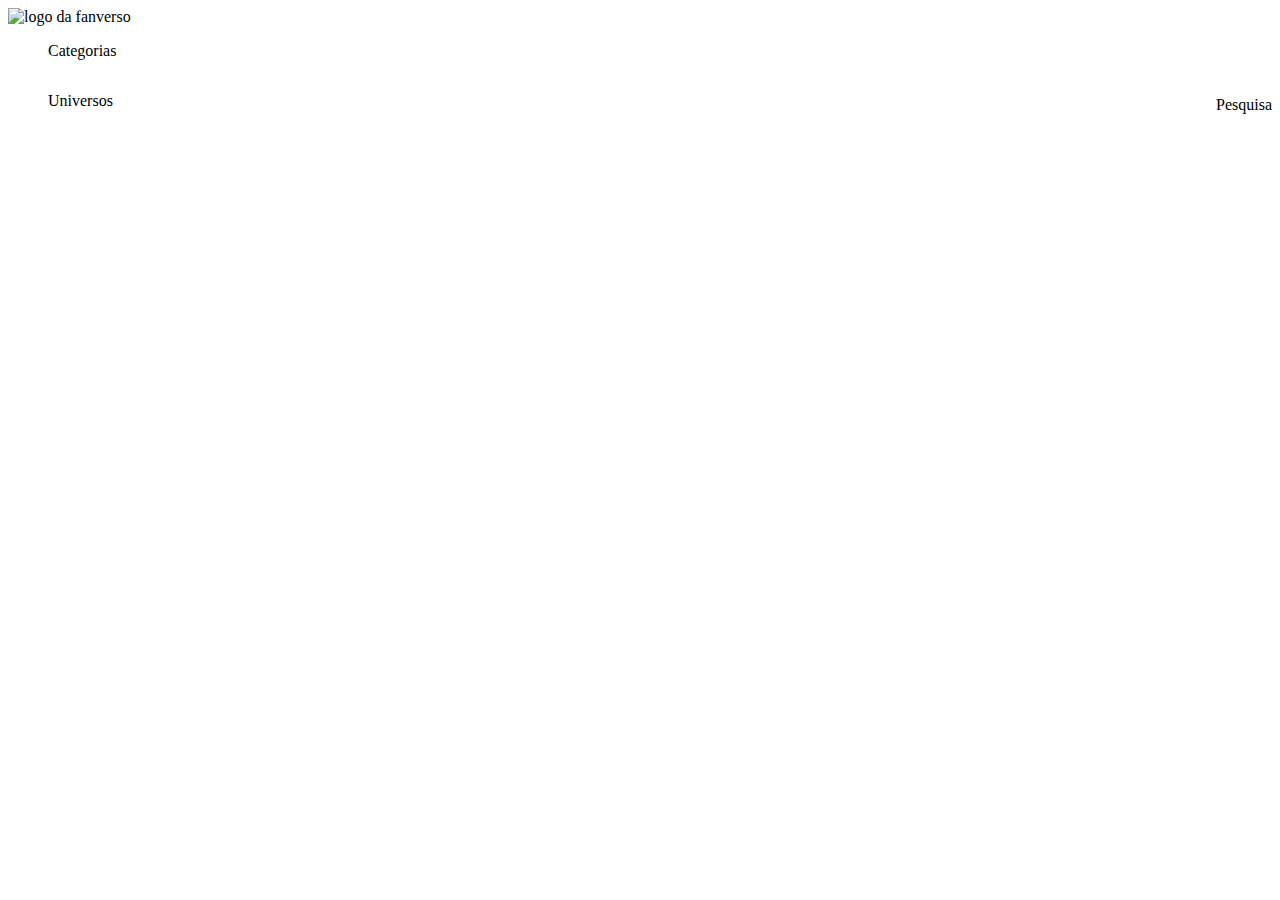
==== Fanverso/html/index.html @ 1645c12d "header beta" ====
<html lang="en">
<head>
    <meta charset="UTF-8">
    <meta name="viewport" content="width=device-width, initial-scale=1.0">
    <link rel="stylesheet" href="/Fanverso/css/style.css">
    <title>Document</title>
</head>
<body>
    <header>
        <img src="/Fanverso/img/LOGOS/FANVERSO-PRETO-BRANCO.SVG" alt="logo da fanverso">
        <nav id="menu">
            <ul id="MENU-HEADER">
                <li id="categorias">Categorias</li>
                <ul class="items-menu">
                    <li class="title">Redes</li>
                    <li class="sub-title">Casal</li>
                    <li class="sub-title">Trançada</li>
                    <li class="sub-title">Luxo</li>
                    <li class="title">Blusas</li>
                    <li class="sub-title">Camisetas</li>
                    <li class="sub-title">Manga longa</li>
                    <li class="sub-title">Oversized</li>
                    <li class="title">Acessórios</li>
                    <li class="sub-title">Caneca</li>
                    <li class="sub-title">Pingente</li>
                    <li class="sub-title">Disco de Vinil</li>
                </ul>
            </ul>
            <ul>
                <li id="universos">Universos</li>
            </ul>
        </nav> 
        <div class="icon">
            <p>Pesquisa</p>
            <img src="/Fanverso/img/GERAIS/LUPA-PESQUISA.SVG" alt="">
        </div>
        <div class="icon">
            <img src="/Fanverso/img/GERAIS/PERFIL.SVG" alt="">
        </div>
        <div class="icon">
            <img src="/Fanverso/img/GERAIS/COMPRAS.SVG" alt="">
        </div>
    </header>
</body>
</html>
---- Fanverso/css/style.css ----
#menu {
    width: 100%;
    height: 6vh;
    display: flex;
    flex-direction: column;
}
.title, .sub-title {
    list-style: none;
    display: none;
}
.menu-header {
    list-style: none;
}
#categorias, #universos {
    list-style: none;
}
.icon {
    display: flex;
    justify-content: right;
}
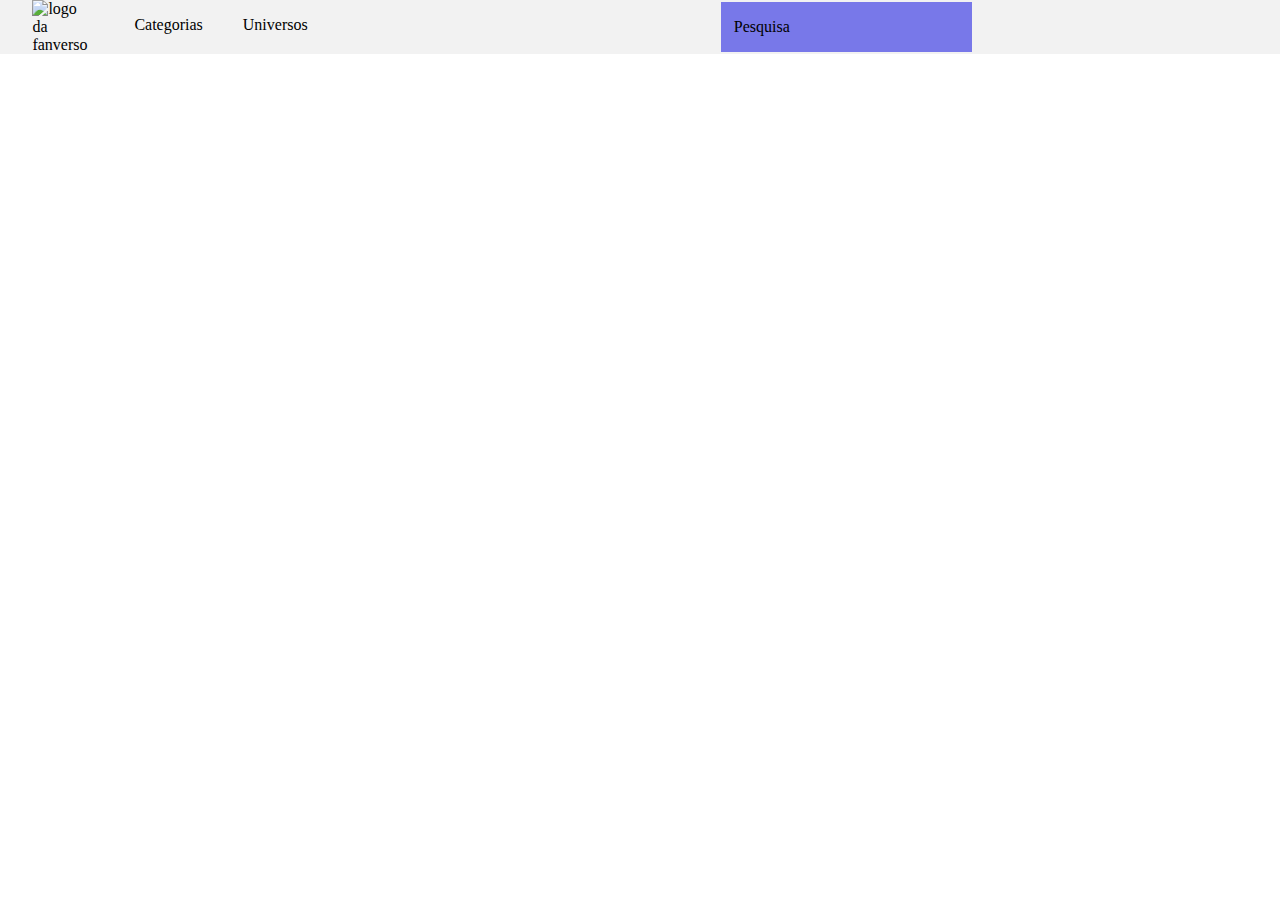
==== commit 8e846196: "header" ====
--- a/Fanverso/html/index.html
+++ b/Fanverso/html/index.html
@@ -3,11 +3,12 @@
     <meta charset="UTF-8">
     <meta name="viewport" content="width=device-width, initial-scale=1.0">
     <link rel="stylesheet" href="/Fanverso/css/style.css">
+    <link rel="stylesheet" href="/Fanverso/css/remedy.css">
     <title>Document</title>
 </head>
 <body>
-    <header>
-        <img src="/Fanverso/img/LOGOS/FANVERSO-PRETO-BRANCO.SVG" alt="logo da fanverso">
+    <header class="placeholder-header">
+        <img id="logo" src="/Fanverso/img/LOGOS/FANVERSO-PRETO-BRANCO.SVG" alt="logo da fanverso">
         <nav id="menu">
             <ul id="MENU-HEADER">
                 <li id="categorias">Categorias</li>
@@ -30,9 +31,10 @@
                 <li id="universos">Universos</li>
             </ul>
         </nav> 
-        <div class="icon">
+       
+        <div class="search">
             <p>Pesquisa</p>
-            <img src="/Fanverso/img/GERAIS/LUPA-PESQUISA.SVG" alt="">
+            <img id="lupa"  src="/Fanverso/img/GERAIS/LUPA-PESQUISA.SVG" alt="">
         </div>
         <div class="icon">
             <img src="/Fanverso/img/GERAIS/PERFIL.SVG" alt="">
--- a/Fanverso/css/style.css
+++ b/Fanverso/css/style.css
@@ -2,8 +2,8 @@
     width: 100%;
     height: 6vh;
     display: flex;
-    flex-direction: column;
 }
+
 .title, .sub-title {
     list-style: none;
     display: none;
@@ -16,5 +16,27 @@
 }
 .icon {
     display: flex;
-    justify-content: right;
+    padding-right: 20px;
+    height:60px;
+    align-items: center;
 }
+.placeholder-header {
+        display: flex;
+        align-items: center; 
+        height: 6vh;
+        background-color: #f2f2f2; 
+        padding: 0 20px;
+}
+#logo {
+    margin-left: 1%;
+}
+.search {
+    display: flex;
+    background-color: rgb(120, 120, 233);
+    width: 40%;
+    justify-content: space-between;
+    margin-right: 20%;
+}
+.search p {
+    margin-left: 5%;
+}--- a/Fanverso/css/remedy.css
+++ b/Fanverso/css/remedy.css
@@ -0,0 +1,230 @@
+/* @docs
+label: Core Remedies
+version: 0.1.0-beta.2
+
+note: |
+  These remedies are recommended
+  as a starter for any project.
+
+category: file
+*/
+
+
+/* @docs
+label: Box Sizing
+
+note: |
+  Use border-box by default, globally.
+
+category: global
+*/
+*, ::before, ::after { box-sizing: border-box; }
+
+
+/* @docs
+label: Line Sizing
+
+note: |
+  Consistent line-spacing,
+  even when inline elements have different line-heights.
+
+links:
+  - https://drafts.csswg.org/css-inline-3/#line-sizing-property
+
+category: global
+*/
+
+/* @docs
+label: Body Margins
+
+note: |
+  Remove the tiny space around the edge of the page.
+
+category: global
+*/
+body { margin: 0; }
+
+
+/* @docs
+label: Hidden Attribute
+
+note: |
+  Maintain `hidden` behaviour when overriding `display` values.
+
+  category: global
+*/
+[hidden] { display: none; }
+
+
+/* @docs
+label: Heading Sizes
+
+note: |
+  Switch to rem units for headings
+
+category: typography
+*/
+h1 { font-size: 2rem; }
+h2 { font-size: 1.5rem; }
+h3 { font-size: 1.17rem; }
+h4 { font-size: 1.00rem; }
+h5 { font-size: 0.83rem; }
+h6 { font-size: 0.67rem; }
+
+
+/* @docs
+label: H1 Margins
+
+note: |
+  Keep h1 margins consistent, even when nested.
+
+category: typography
+*/
+h1 { margin: 0.67em 0; }
+
+
+/* @docs
+label: Pre Wrapping
+
+note: |
+  Overflow by default is bad...
+
+category: typography
+*/
+pre { white-space: pre-wrap; }
+
+
+/* @docs
+label: Horizontal Rule
+
+note: |
+  1. Solid, thin horizontal rules
+  2. Remove Firefox `color: gray`
+  3. Remove default `1px` height, and common `overflow: hidden`
+
+category: typography
+*/
+hr {
+  border-style: solid;
+  border-width: 1px 0 0;
+  color: inherit;
+  height: 0;
+  overflow: visible;
+}
+
+
+/* @docs
+label: Responsive Embeds
+
+note: |
+  1. Block display is usually what we want
+  2. The `vertical-align` removes strange space-below in case authors overwrite the display value
+  3. Responsive by default
+  4. Audio without `[controls]` remains hidden by default
+
+category: embedded elements
+*/
+img, svg, video, canvas, audio, iframe, embed, object {
+  display: block;
+  max-width: 100%;
+}
+audio:not([controls]) { display:none; }
+
+
+/* @docs
+label: Responsive Images
+
+note: |
+  These new elements display inline by default,
+  but that's not the expected behavior for either one.
+  This can interfere with proper layout and aspect-ratio handling.
+
+  1. Remove the unnecessary wrapping `picture`, while maintaining contents
+  2. Source elements have nothing to display, so we hide them entirely
+
+category: embedded elements
+*/
+picture { display: contents; }
+source { display: none; }
+
+
+/* @docs
+label: Aspect Ratios
+
+note: |
+  Maintain intrinsic aspect ratios when `max-width` is applied.
+  `iframe`, `embed`, and `object` are also embedded,
+  but have no intrinsic ratio,
+  so their `height` needs to be set explicitly.
+
+category: embedded elements
+*/
+img, svg, video, canvas {
+  height: auto;
+}
+
+
+/* @docs
+label: Audio Width
+
+note: |
+  There is no good reason elements default to 300px,
+  and audio files are unlikely to come with a width attribute.
+
+category: embedded elements
+*/
+audio { width: 100%; }
+
+/* @docs
+label: Image Borders
+
+note: |
+  Remove the border on images inside links in IE 10 and earlier.
+
+category: legacy browsers
+*/
+img { border-style: none; }
+
+
+/* @docs
+label: SVG Overflow
+
+note: |
+  Hide the overflow in IE 10 and earlier.
+
+category: legacy browsers
+*/
+svg { overflow: hidden; }
+
+
+/* @docs
+label: HTML5 Elements
+
+note: |
+  Default block display on HTML5 elements.
+  For oldIE to apply this styling one needs to add some JS as well (i.e. `document.createElement("main")`)
+
+links:
+  - https://www.sitepoint.com/html5-older-browsers-and-the-shiv/
+
+category: legacy browsers
+*/
+article, aside, details, figcaption, figure, footer, header, hgroup, main, nav, section {
+  display: block;
+}
+
+
+/* @docs
+label: Checkbox & Radio Inputs
+
+note: |
+  1. Add the correct box sizing in IE 10
+  2. Remove the padding in IE 10
+
+category: legacy browsers
+*/
+[type='checkbox'],
+[type='radio'] {
+  box-sizing: border-box;
+  padding: 0;
+}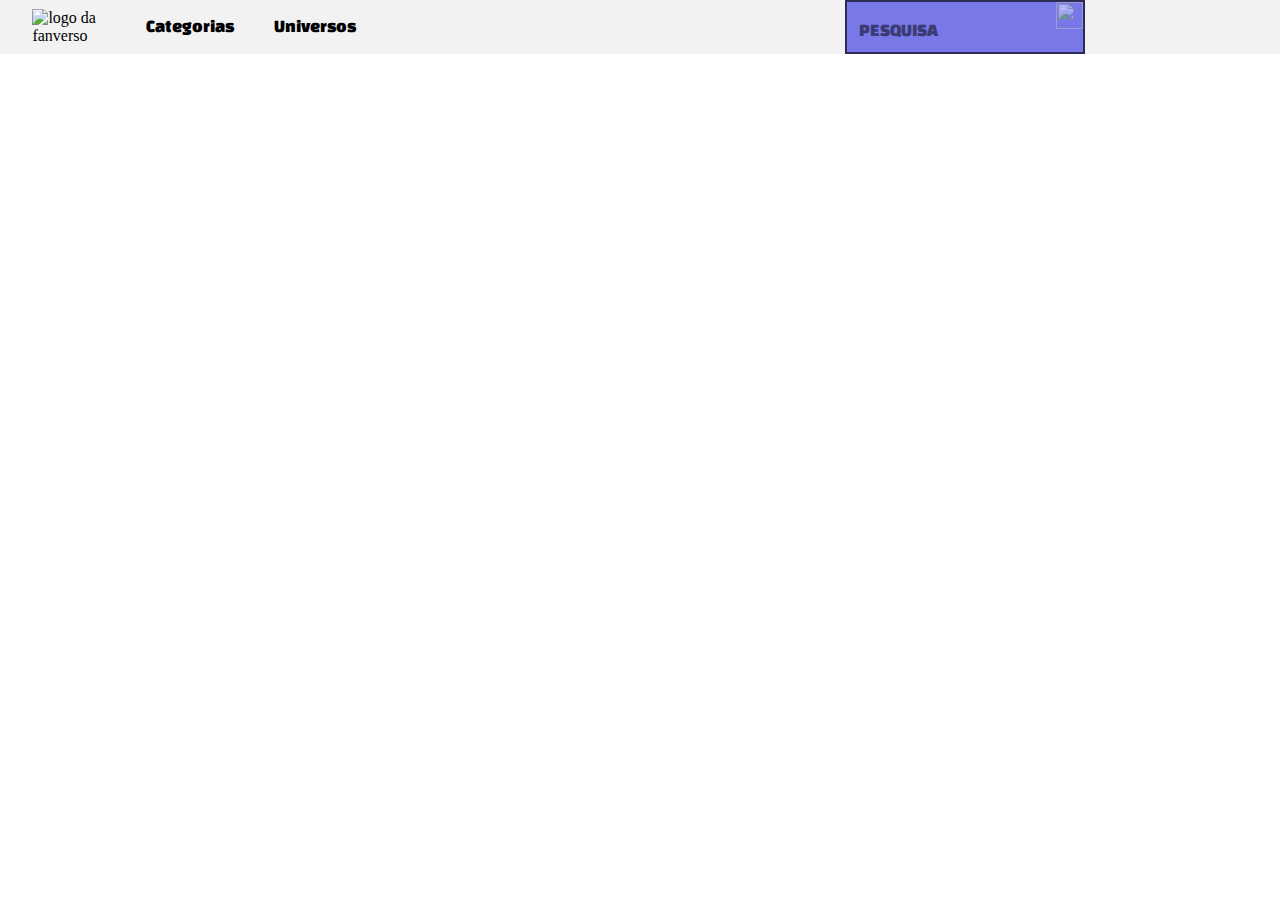
==== commit 5eb6cf90: "animation header" ====
--- a/Fanverso/html/index.html
+++ b/Fanverso/html/index.html
@@ -5,6 +5,7 @@
     <link rel="stylesheet" href="/Fanverso/css/style.css">
     <link rel="stylesheet" href="/Fanverso/css/remedy.css">
     <title>Document</title>
+    <script src="/Fanverso/javascript/header-animation-caregoria.js"></script>
 </head>
 <body>
     <header class="placeholder-header">
@@ -12,7 +13,7 @@
         <nav id="menu">
             <ul id="MENU-HEADER">
                 <li id="categorias">Categorias</li>
-                <ul class="items-menu">
+                <ul class="itens-menu">
                     <li class="title">Redes</li>
                     <li class="sub-title">Casal</li>
                     <li class="sub-title">Trançada</li>
@@ -33,7 +34,7 @@
         </nav> 
        
         <div class="search">
-            <p>Pesquisa</p>
+            <p>PESQUISA</p>
             <img id="lupa"  src="/Fanverso/img/GERAIS/LUPA-PESQUISA.SVG" alt="">
         </div>
         <div class="icon">
--- a/Fanverso/css/style.css
+++ b/Fanverso/css/style.css
@@ -1,3 +1,5 @@
+@import url('https://fonts.googleapis.com/css2?family=Changa+One&display=swap');
+
 #menu {
     width: 100%;
     height: 6vh;
@@ -7,36 +9,64 @@
 .title, .sub-title {
     list-style: none;
     display: none;
+    animation-name: aparecer;
+    animation-duration: 500ms;
 }
-.menu-header {
-    list-style: none;
+
+.itens-menu .title  .sub-title  .active{
+    display: block;
 }
+@keyframes aparecer {
+    from{height: 0px;}
+    to {height: 400px;}
+}
+
 #categorias, #universos {
     list-style: none;
+    font-family: 'Changa One', sans-serif;
+    font-size: 2vh;
+    cursor: pointer;
+    user-select: none;
 }
+
 .icon {
     display: flex;
     padding-right: 20px;
-    height:60px;
+    height: 60px;
     align-items: center;
 }
+
 .placeholder-header {
-        display: flex;
-        align-items: center; 
-        height: 6vh;
-        background-color: #f2f2f2; 
-        padding: 0 20px;
+    display: flex;
+    align-items: center;
+    height: 6vh;
+    background-color: #f2f2f2;
+    padding: 0 20px;
+    box-sizing: border-box; /* Adicionado para incluir a borda e o padding no tamanho total */
 }
+
 #logo {
     margin-left: 1%;
 }
+
 .search {
+    box-sizing: border-box;
     display: flex;
     background-color: rgb(120, 120, 233);
-    width: 40%;
     justify-content: space-between;
-    margin-right: 20%;
+    margin-right: 15vh;
+    width: 400px;
+    height: 100%;
+    border: 2px solid rgba(0, 0, 0, 0.644);
 }
+
 .search p {
     margin-left: 5%;
+    font-family: 'Changa One', sans-serif;
+    font-size: 2vh;
+    opacity: 0.5;
+}
+.search img {
+    width: 3vh;
+    opacity: 0.5;
 }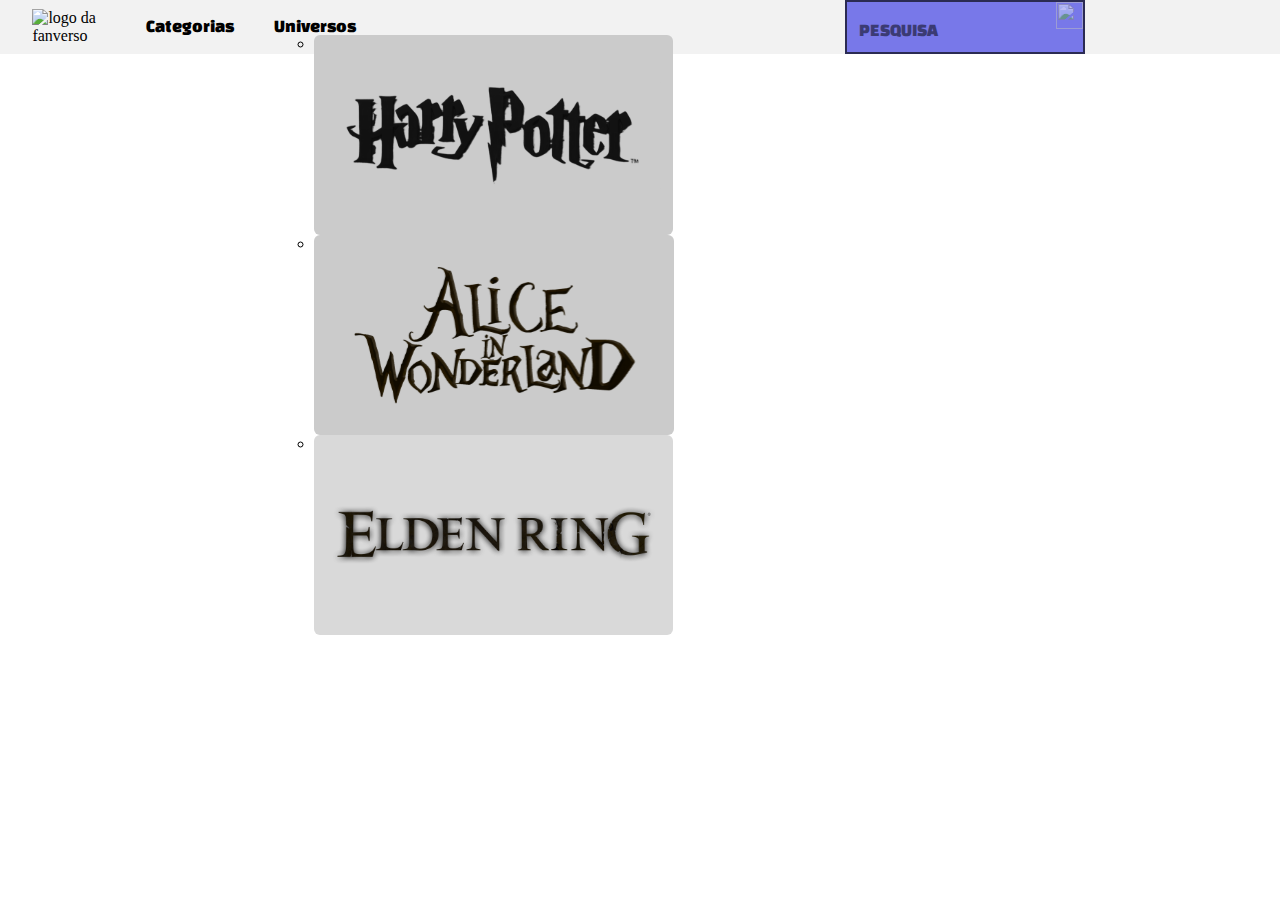
==== commit 6a0d5049: "img universo" ====
--- a/Fanverso/html/index.html
+++ b/Fanverso/html/index.html
@@ -1,28 +1,29 @@
 <html lang="en">
+
 <head>
     <meta charset="UTF-8">
     <meta name="viewport" content="width=device-width, initial-scale=1.0">
     <link rel="stylesheet" href="/Fanverso/css/style.css">
     <link rel="stylesheet" href="/Fanverso/css/remedy.css">
     <title>Document</title>
-    <script src="/Fanverso/javascript/header-animation-caregoria.js"></script>
 </head>
+
 <body>
     <header class="placeholder-header">
         <img id="logo" src="/Fanverso/img/LOGOS/FANVERSO-PRETO-BRANCO.SVG" alt="logo da fanverso">
         <nav id="menu">
-            <ul id="MENU-HEADER">
+            <ul id="menu-header">
                 <li id="categorias">Categorias</li>
                 <ul class="itens-menu">
-                    <li class="title">Redes</li>
+                    <li class="sub-title cate">Redes</li>
                     <li class="sub-title">Casal</li>
                     <li class="sub-title">Trançada</li>
                     <li class="sub-title">Luxo</li>
-                    <li class="title">Blusas</li>
+                    <li class="sub-title cate">Blusas</li>
                     <li class="sub-title">Camisetas</li>
                     <li class="sub-title">Manga longa</li>
                     <li class="sub-title">Oversized</li>
-                    <li class="title">Acessórios</li>
+                    <li class="sub-title cate">Acessórios</li>
                     <li class="sub-title">Caneca</li>
                     <li class="sub-title">Pingente</li>
                     <li class="sub-title">Disco de Vinil</li>
@@ -30,12 +31,17 @@
             </ul>
             <ul>
                 <li id="universos">Universos</li>
+                <ul>
+                    <li><img src="/Fanverso/img/UNIVERSOS/HARRY-POTTER.SVG" alt="logo preto e branco do Harry Potter"></li>
+                    <li><img src="/Fanverso/img/UNIVERSOS/ALICE.svg" alt="logo preto e branco da Alice"></li>
+                    <li><img src="/Fanverso/img/UNIVERSOS/ELDEN-RING.SVG" alt="logo preto de enden ring"></li>
+                </ul>
             </ul>
-        </nav> 
-       
+        </nav>
+
         <div class="search">
             <p>PESQUISA</p>
-            <img id="lupa"  src="/Fanverso/img/GERAIS/LUPA-PESQUISA.SVG" alt="">
+            <img id="lupa" src="/Fanverso/img/GERAIS/LUPA-PESQUISA.SVG" alt="">
         </div>
         <div class="icon">
             <img src="/Fanverso/img/GERAIS/PERFIL.SVG" alt="">
@@ -44,5 +50,7 @@
             <img src="/Fanverso/img/GERAIS/COMPRAS.SVG" alt="">
         </div>
     </header>
+    <script src="/Fanverso/javascript/header-animation-caregoria.js"></script>
 </body>
+
 </html>--- a/Fanverso/css/style.css
+++ b/Fanverso/css/style.css
@@ -6,22 +6,46 @@
     display: flex;
 }
 
-.title, .sub-title {
+.title,
+.sub-title {
     list-style: none;
     display: none;
     animation-name: aparecer;
     animation-duration: 500ms;
 }
 
-.itens-menu .title  .sub-title  .active{
+#menu-header .itens-menu.active .sub-title {
     display: block;
-}
-@keyframes aparecer {
-    from{height: 0px;}
-    to {height: 400px;}
+    background-color: rgb(186, 186, 255);
+    font-family: 'roboto', sans-serif;
+    padding-left: 5px;
 }
 
-#categorias, #universos {
+#menu-header .itens-menu.active .cate {
+    display: block;
+    background-color: rgb(186, 186, 255);
+    font-family: 'Changa One', sans-serif;
+    padding-top: 5px;
+}
+
+.itens-menu {
+    margin: -50px;
+    margin-top: 20px;
+    width: 180px;
+}
+
+@keyframes aparecer {
+    from {
+        height: 0px;
+    }
+
+    to {
+        height: 20px;
+    }
+}
+
+#categorias,
+#universos {
     list-style: none;
     font-family: 'Changa One', sans-serif;
     font-size: 2vh;
@@ -42,7 +66,8 @@
     height: 6vh;
     background-color: #f2f2f2;
     padding: 0 20px;
-    box-sizing: border-box; /* Adicionado para incluir a borda e o padding no tamanho total */
+    box-sizing: border-box;
+
 }
 
 #logo {
@@ -66,7 +91,9 @@
     font-size: 2vh;
     opacity: 0.5;
 }
+
 .search img {
     width: 3vh;
     opacity: 0.5;
-}+}
+
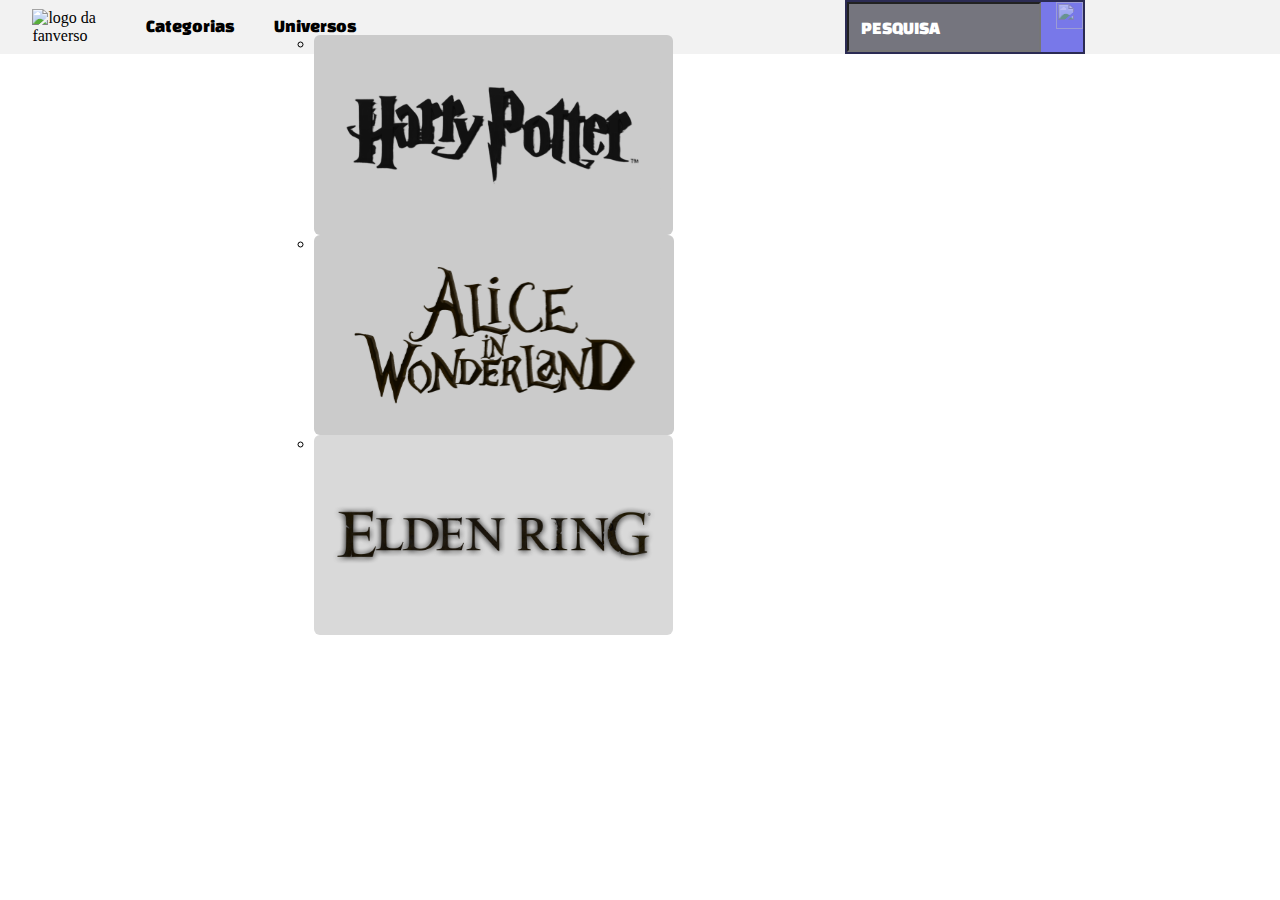
==== commit 9e9b573c: "teste" ====
--- a/Fanverso/html/index.html
+++ b/Fanverso/html/index.html
@@ -40,11 +40,11 @@
         </nav>
 
         <div class="search">
-            <p>PESQUISA</p>
+            <input type="text" placeholder="PESQUISA">
             <img id="lupa" src="/Fanverso/img/GERAIS/LUPA-PESQUISA.SVG" alt="">
         </div>
         <div class="icon">
-            <img src="/Fanverso/img/GERAIS/PERFIL.SVG" alt="">
+            <a href="/Fanverso/html/login.html" target="_blank"><img src="/Fanverso/img/GERAIS/PERFIL.SVG" alt=""></a>
         </div>
         <div class="icon">
             <img src="/Fanverso/img/GERAIS/COMPRAS.SVG" alt="">
--- a/Fanverso/css/style.css
+++ b/Fanverso/css/style.css
@@ -85,15 +85,22 @@
     border: 2px solid rgba(0, 0, 0, 0.644);
 }
 
-.search p {
-    margin-left: 5%;
-    font-family: 'Changa One', sans-serif;
-    font-size: 2vh;
-    opacity: 0.5;
-}
 
 .search img {
     width: 3vh;
     opacity: 0.5;
 }
 
+.search input {
+    font-family: 'Changa One', sans-serif;
+    background-color: rgb(117, 117, 126);
+    font-size: 2vh;
+    color: white;
+    padding-left: 5%;
+    
+}
+
+.search input::placeholder {
+    color: white;
+}
+
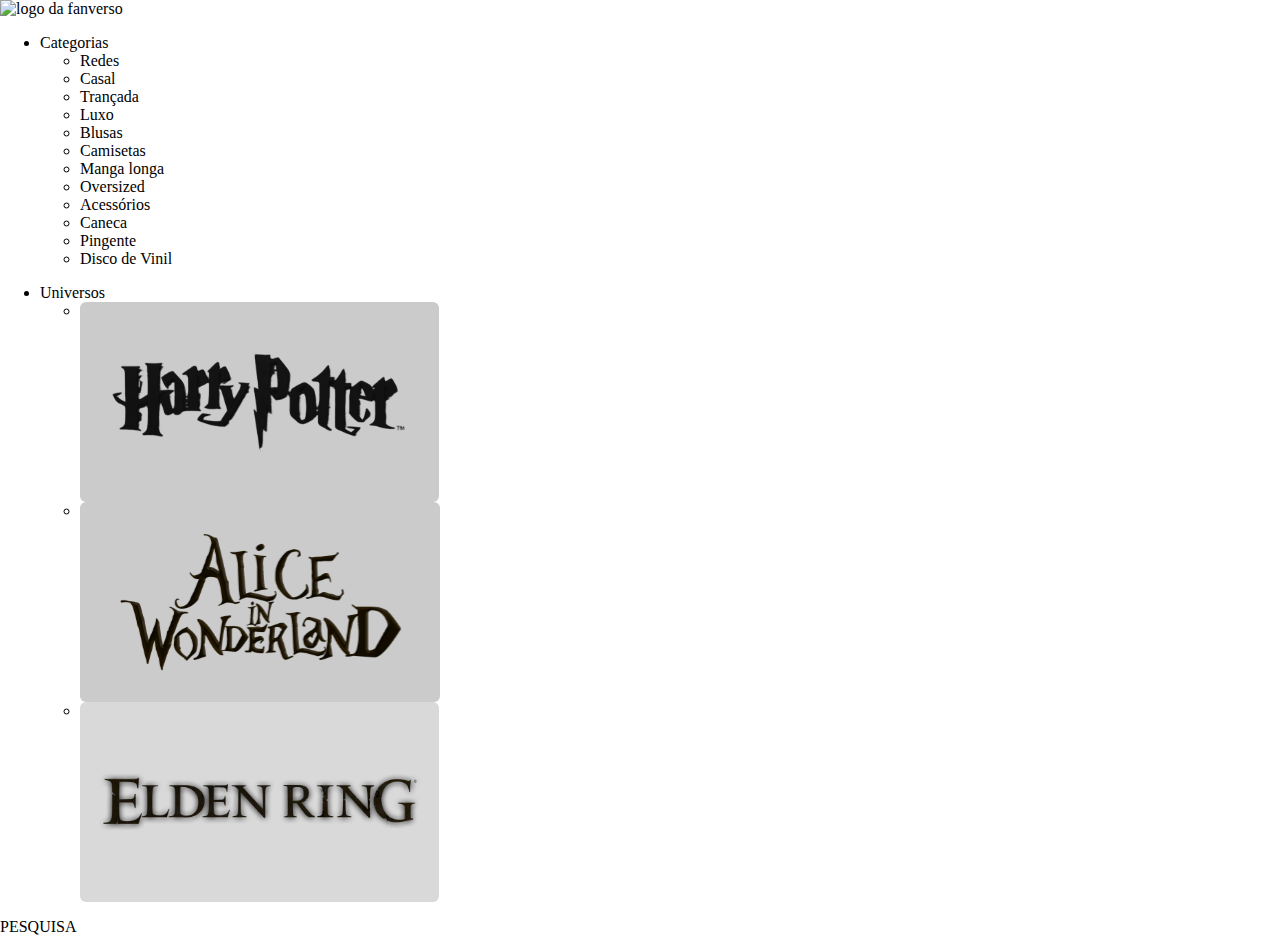
==== commit d994c497: "cuspi" ====
--- a/Fanverso/html/index.html
+++ b/Fanverso/html/index.html
@@ -3,7 +3,7 @@
 <head>
     <meta charset="UTF-8">
     <meta name="viewport" content="width=device-width, initial-scale=1.0">
-    <link rel="stylesheet" href="/Fanverso/css/style.css">
+    <link rel="stylesheet" href="/Fanverso/css/header.css">
     <link rel="stylesheet" href="/Fanverso/css/remedy.css">
     <title>Document</title>
 </head>
@@ -40,11 +40,11 @@
         </nav>
 
         <div class="search">
-            <input type="text" placeholder="PESQUISA">
+            <p>PESQUISA</p>
             <img id="lupa" src="/Fanverso/img/GERAIS/LUPA-PESQUISA.SVG" alt="">
         </div>
         <div class="icon">
-            <a href="/Fanverso/html/login.html" target="_blank"><img src="/Fanverso/img/GERAIS/PERFIL.SVG" alt=""></a>
+            <img src="/Fanverso/img/GERAIS/PERFIL.SVG" alt="">
         </div>
         <div class="icon">
             <img src="/Fanverso/img/GERAIS/COMPRAS.SVG" alt="">
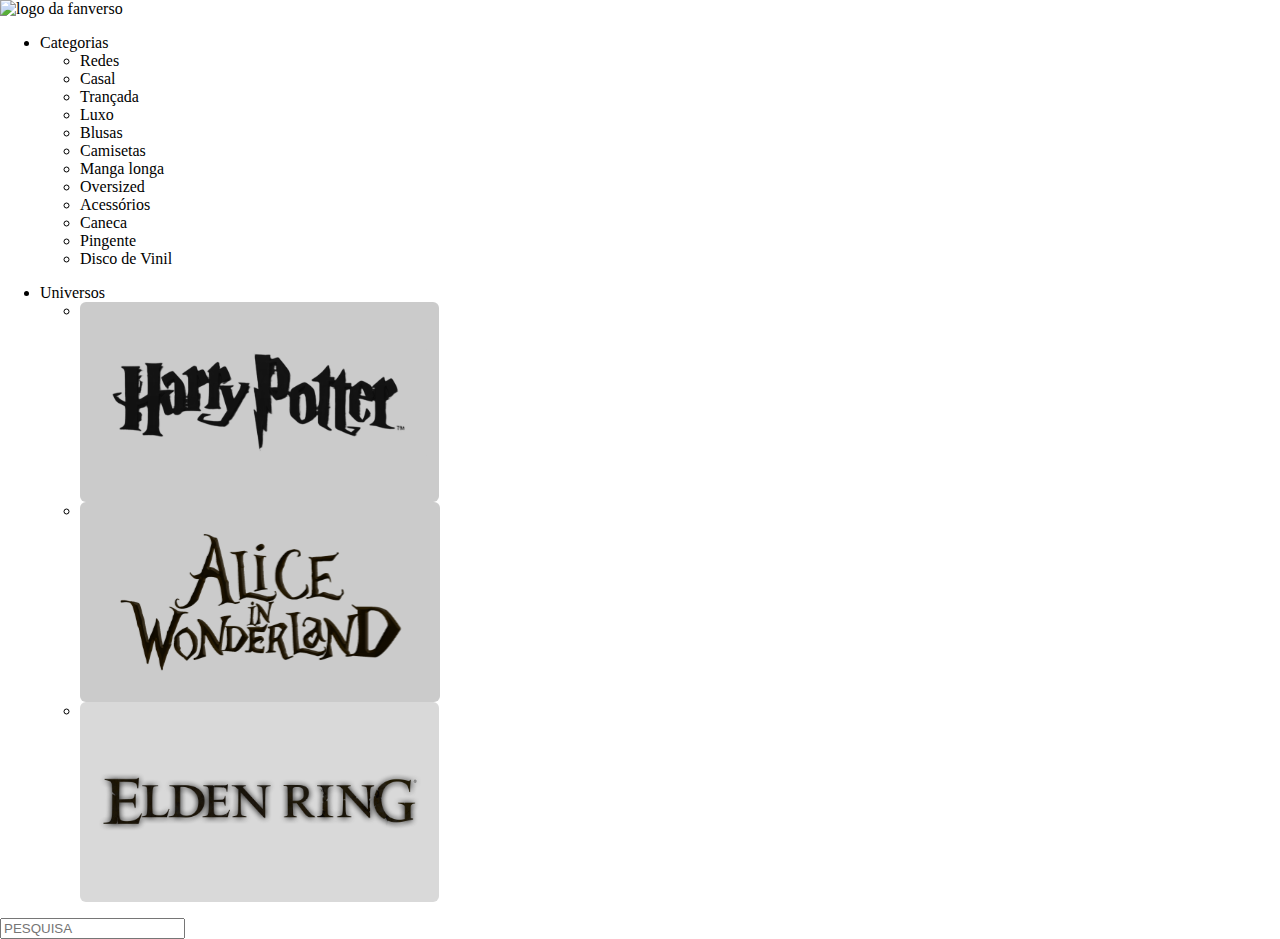
==== commit 0a4b4a3f: "Merge pull request #6 from welli7ngton/main" ====
--- a/Fanverso/html/index.html
+++ b/Fanverso/html/index.html
@@ -40,11 +40,11 @@
         </nav>
 
         <div class="search">
-            <p>PESQUISA</p>
+            <input type="text" placeholder="PESQUISA">
             <img id="lupa" src="/Fanverso/img/GERAIS/LUPA-PESQUISA.SVG" alt="">
         </div>
         <div class="icon">
-            <img src="/Fanverso/img/GERAIS/PERFIL.SVG" alt="">
+            <a href="/Fanverso/html/login.html" target="_blank"><img src="/Fanverso/img/GERAIS/PERFIL.SVG" alt=""></a>
         </div>
         <div class="icon">
             <img src="/Fanverso/img/GERAIS/COMPRAS.SVG" alt="">
